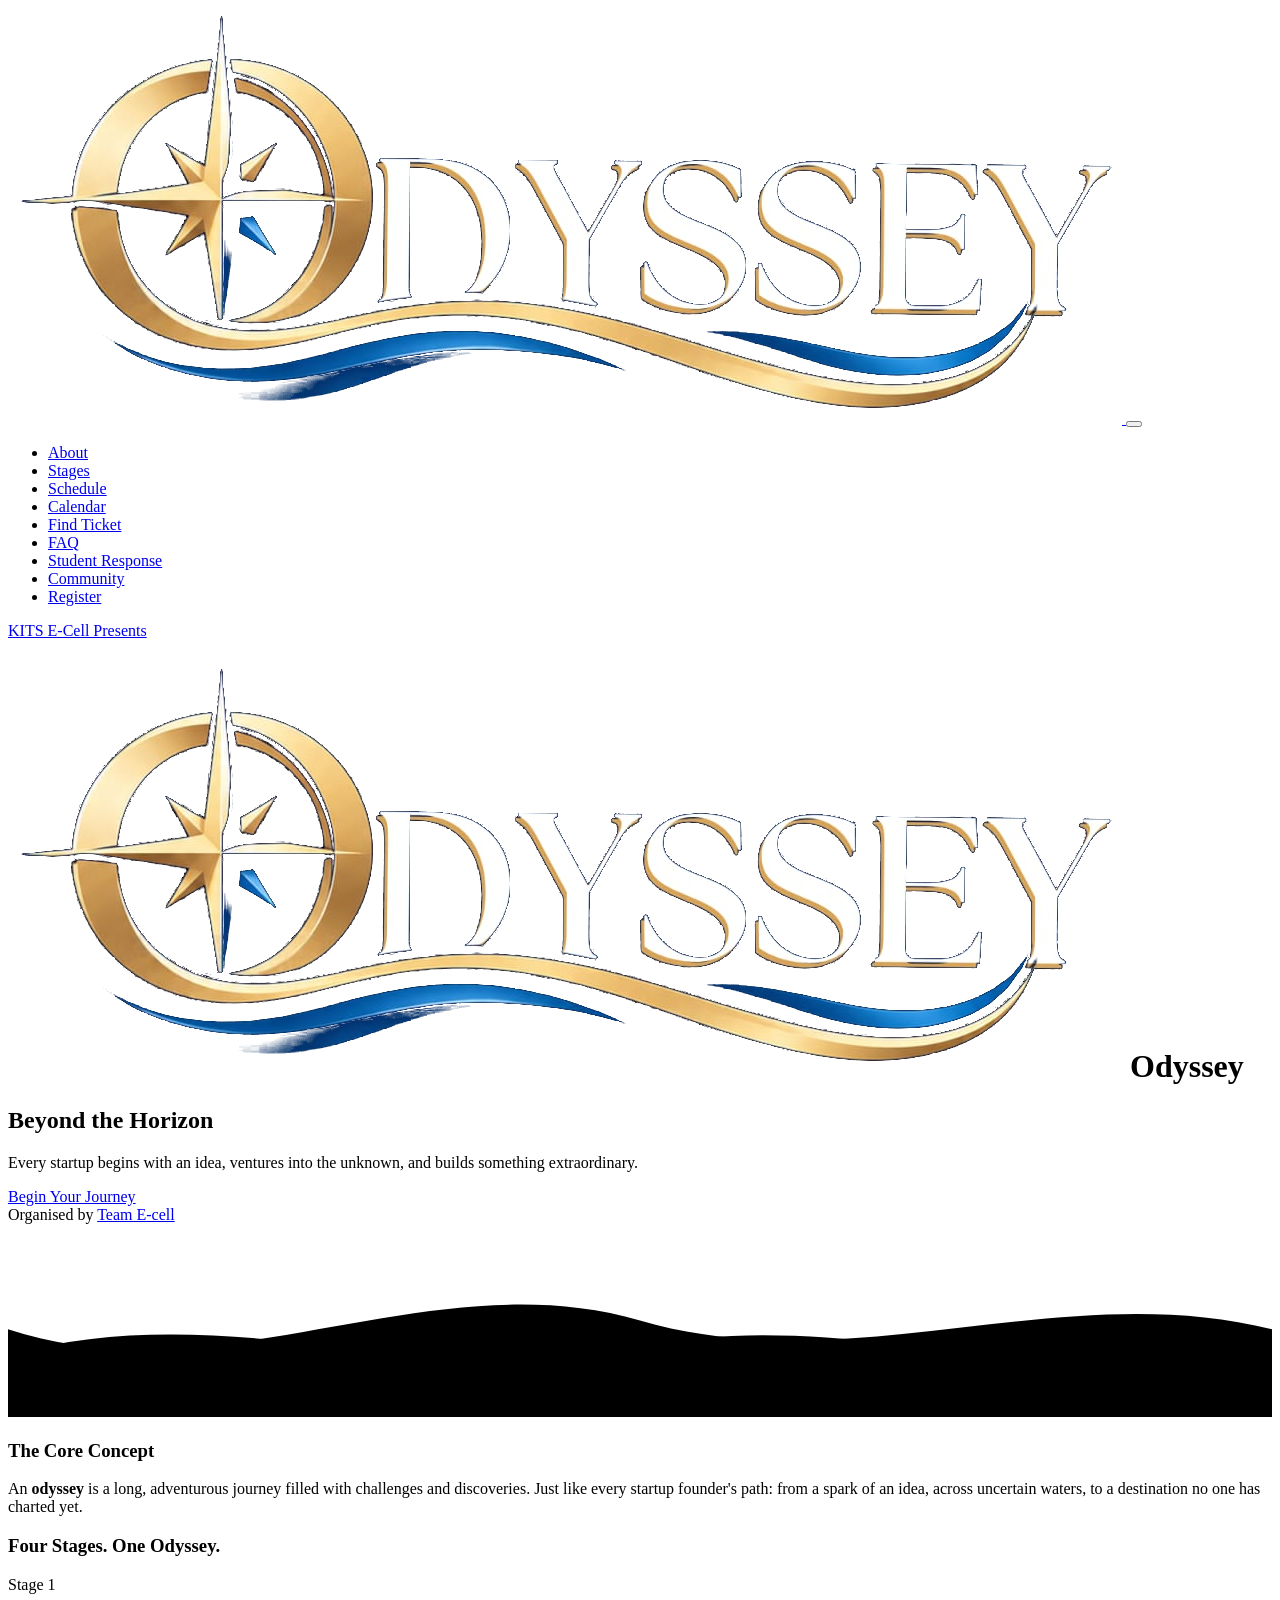
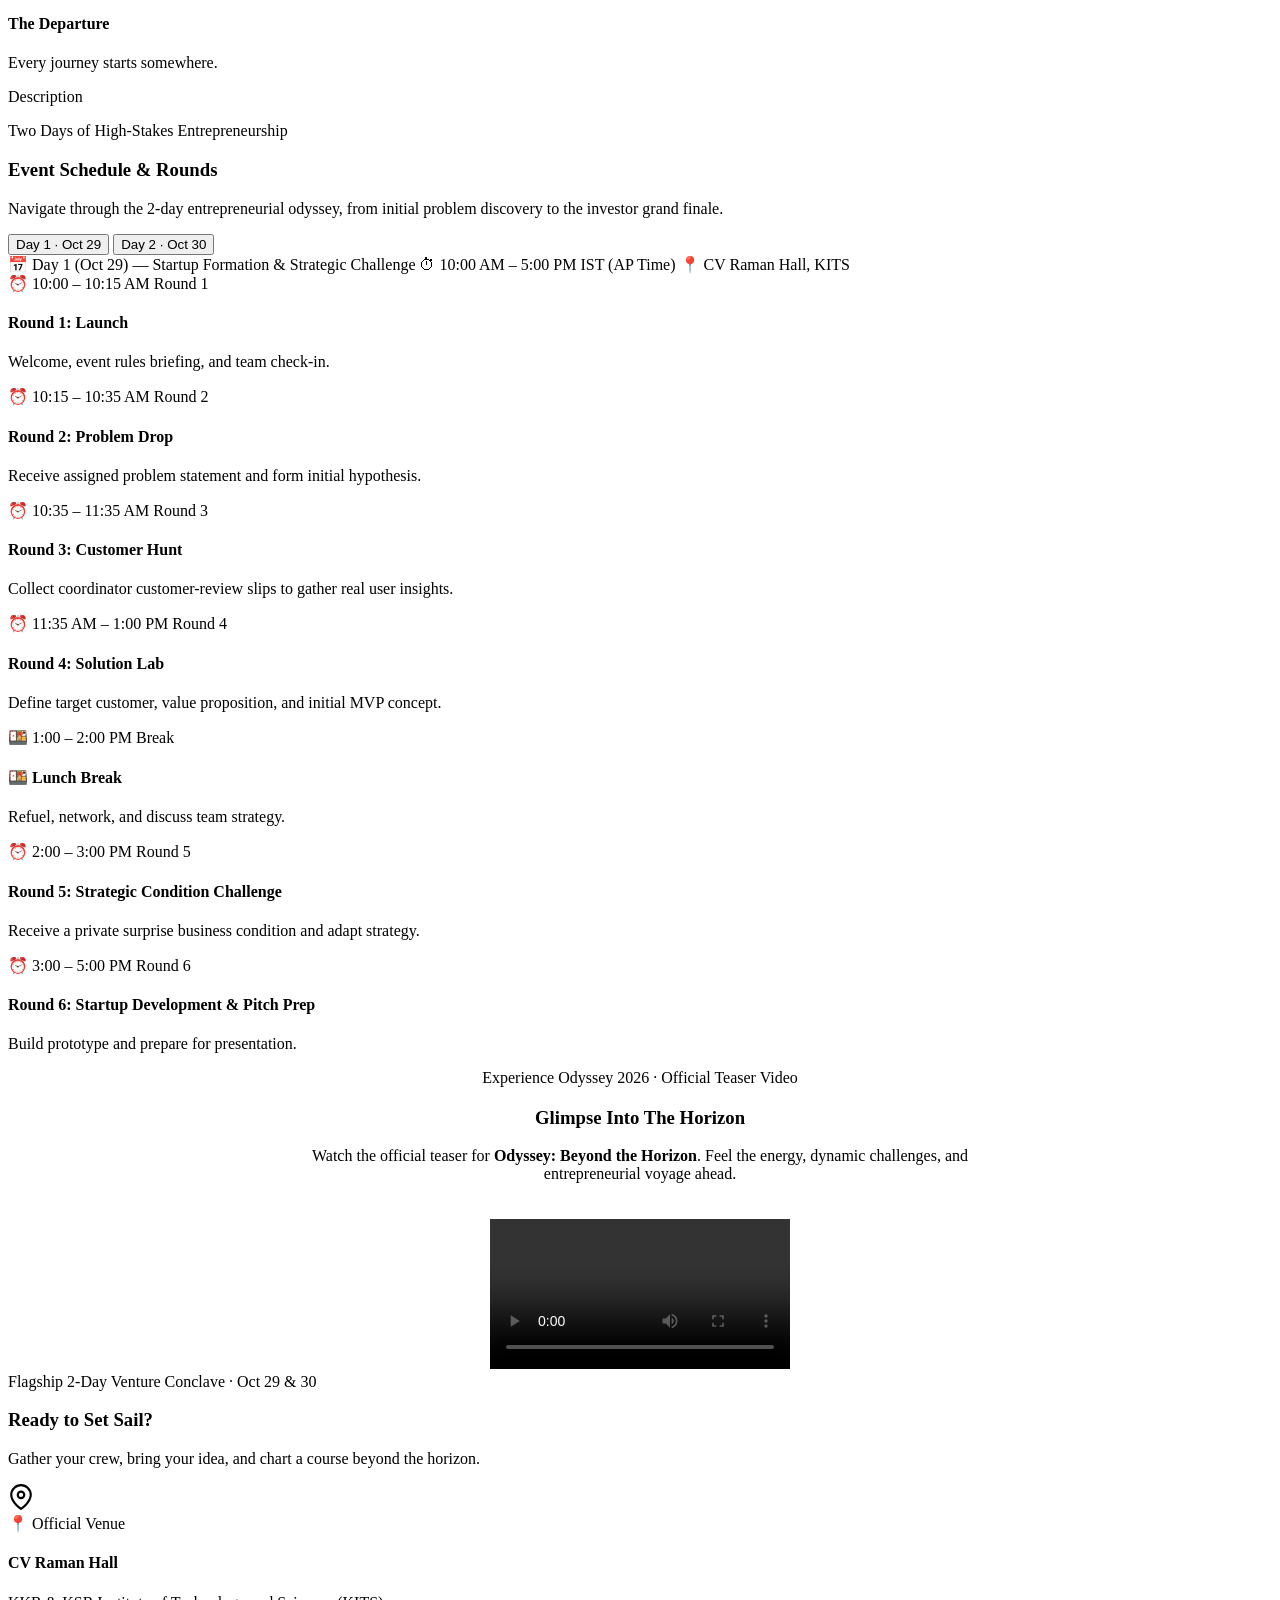
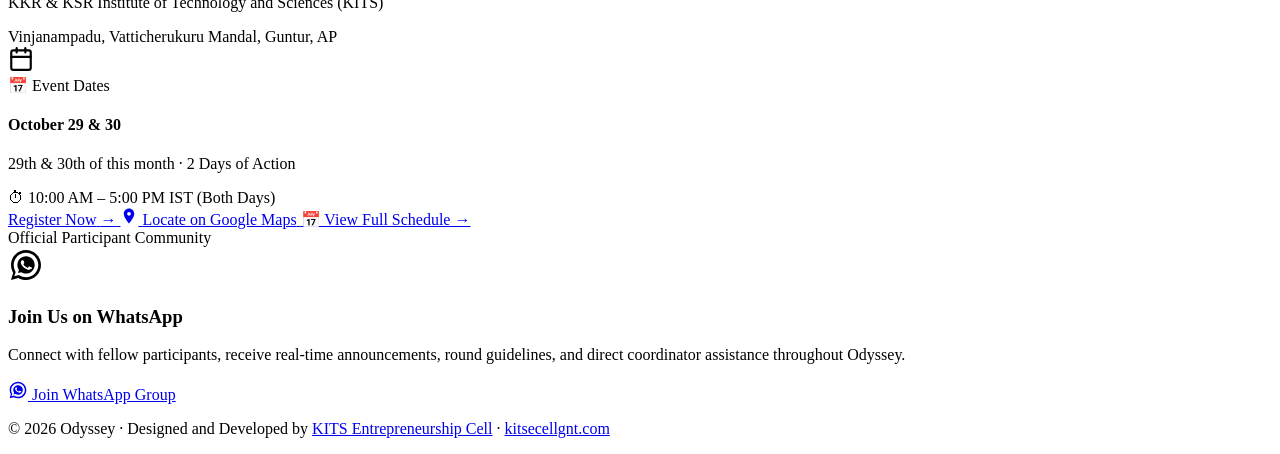
==== src/main/resources/templates/index.html @ 93b79a56 "first commit" ====
<!DOCTYPE html>
<html lang="en" xmlns:th="http://www.thymeleaf.org">

<head>
    <meta charset="UTF-8">
    <meta name="viewport" content="width=device-width, initial-scale=1.0">
    <title th:text="${eventName} + ': ' + ${tagline}">Odyssey: Beyond the Horizon</title>
    <link rel="icon" type="image/png" th:href="@{/images/logo-icon.png}" href="/images/logo-icon.png">
    <link rel="preconnect" href="https://fonts.googleapis.com">
    <link rel="preconnect" href="https://fonts.gstatic.com" crossorigin>
    <link href="https://fonts.googleapis.com/css2?family=Cinzel:wght@600;800&family=Inter:wght@300;400;600&display=swap"
        rel="stylesheet">
    <link rel="stylesheet" th:href="@{/css/style.css(v=18)}" href="/css/style.css?v=18">
    <link rel="stylesheet" th:href="@{/css/index.css(v=4)}" href="/css/index.css?v=4">
</head>

<body>

    <nav class="nav">
        <a href="#home" class="logo" aria-label="Odyssey">
            <img th:src="@{/images/logo-horizontal.png}" src="/images/logo-horizontal.png" alt="E-Cell Odyssey Logo"
                class="nav-logo-img">
        </a>
        <button type="button" class="nav-toggle" id="navToggle" aria-label="Toggle navigation" aria-expanded="false" aria-controls="navMenu">
            <span class="hamburger-bar"></span>
            <span class="hamburger-bar"></span>
            <span class="hamburger-bar"></span>
        </button>
        <ul id="navMenu">
            <li><a href="#about">About</a></li>
            <li><a href="#stages">Stages</a></li>
            <li><a href="#schedule">Schedule</a></li>
            <li><a th:href="@{/calendar}" href="/calendar">Calendar</a></li>
            <li><a th:href="@{/find-ticket}" href="/find-ticket">Find Ticket</a></li>
            <li><a th:href="@{/faq}" href="/faq">FAQ</a></li>
            <li><a th:href="@{/student-response}" href="/student-response">Student Response</a></li>
            <li><a href="#community">Community</a></li>
            <li><a th:href="@{/register}" href="/register" class="nav-reg-btn">Register</a></li>
        </ul>
    </nav>

    <header id="home" class="hero">
        <div class="hero-content">
            <a th:href="@{/admin}" href="/admin/registrations" class="eyebrow">KITS E-Cell Presents</a>
            <div class="hero-logo-wrap">
                <h1 class="hero-title-wrap">
                    <img th:src="@{/images/logo-horizontal.png}" src="/images/logo-horizontal.png" alt="Odyssey"
                        class="hero-logo-img">
                    <span class="visually-hidden" th:text="${eventName}">Odyssey</span>
                </h1>
            </div>
            <h2 th:text="${tagline}">Beyond the Horizon</h2>

            <p class="hero-sub">Every startup begins with an idea, ventures into the unknown, and builds something
                extraordinary.</p>
            <a th:href="@{/register}" href="/register" class="btn">Begin Your Journey</a>
            <div class="hero-organizer">
                <span class="hero-org-label">Organised by</span>
                <a href="https://kitsecellgnt.com/" target="_blank" rel="noopener noreferrer" class="hero-org-link">Team E-cell</a>
            </div>
        </div>

        <svg class="waves" viewBox="0 0 1440 220" preserveAspectRatio="none" aria-hidden="true">
            <path class="wave w1" d="M0,120 C240,200 480,40 720,110 C960,180 1200,60 1440,120 L1440,220 L0,220 Z" />
            <path class="wave w2" d="M0,150 C240,80 480,190 720,140 C960,90 1200,200 1440,150 L1440,220 L0,220 Z" />
            <path class="wave w3" d="M0,180 C300,140 600,220 900,180 C1100,150 1300,200 1440,180 L1440,220 L0,220 Z" />
        </svg>
    </header>

    <section id="about" class="section">
        <h3 class="section-title">The Core Concept</h3>
        <p class="lead">
            An <strong>odyssey</strong> is a long, adventurous journey filled with challenges and discoveries.
            Just like every startup founder's path: from a spark of an idea, across uncertain waters,
            to a destination no one has charted yet.
        </p>
    </section>

    <section id="stages" class="section alt">
        <h3 class="section-title">Four Stages. One Odyssey.</h3>
        <div class="stages">
            <article class="card" th:each="s : ${stages}">
                <span class="stage-no" th:text="'Stage ' + ${s.number}">Stage 1</span>
                <h4 th:text="${s.title}">The Departure</h4>
                <p class="tag" th:text="${s.tagline}">Every journey starts somewhere.</p>
                <p th:text="${s.description}">Description</p>
            </article>
        </div>
    </section>

    <section id="schedule" class="section schedule-section">
        <p class="eyebrow">Two Days of High-Stakes Entrepreneurship</p>
        <h3 class="section-title">Event Schedule &amp; Rounds</h3>
        <p class="lead">Navigate through the 2-day entrepreneurial odyssey, from initial problem discovery to the
            investor grand finale.</p>

        <!-- Day 1 & Day 2 Switcher Buttons -->
        <div class="day-switcher-wrap">
            <button type="button" class="day-btn active" id="btnDay1" onclick="switchScheduleDay('day1')">
                <span class="day-pill">Day 1 &middot; Oct 29</span>
            </button>
            <button type="button" class="day-btn" id="btnDay2" onclick="switchScheduleDay('day2')">
                <span class="day-pill">Day 2 &middot; Oct 30</span>
            </button>
        </div>

        <!-- Day 1 Schedule Panel -->
        <div id="scheduleDay1" class="day-panel active" style="display: block;">
            <div class="day-hero-banner">
                <span class="day-banner-title">&#128197; Day 1 (Oct 29) — Startup Formation &amp; Strategic
                    Challenge</span>
                <span class="day-banner-time">&#9201; 10:00 AM – 5:00 PM IST (AP Time)</span>
                <span class="day-banner-venue">&#128205; CV Raman Hall, KITS</span>
            </div>

            <div class="timeline-grid">
                <!-- Round 1 -->
                <article class="round-card">
                    <div class="round-top">
                        <span class="time-badge">&#9200; 10:00 – 10:15 AM</span>
                        <span class="round-tag">Round 1</span>
                    </div>
                    <h4>Round 1: Launch</h4>
                    <p>Welcome, event rules briefing, and team check-in.</p>
                </article>

                <!-- Round 2 -->
                <article class="round-card">
                    <div class="round-top">
                        <span class="time-badge">&#9200; 10:15 – 10:35 AM</span>
                        <span class="round-tag">Round 2</span>
                    </div>
                    <h4>Round 2: Problem Drop</h4>
                    <p>Receive assigned problem statement and form initial hypothesis.</p>
                </article>

                <!-- Round 3 -->
                <article class="round-card">
                    <div class="round-top">
                        <span class="time-badge">&#9200; 10:35 – 11:35 AM</span>
                        <span class="round-tag">Round 3</span>
                    </div>
                    <h4>Round 3: Customer Hunt</h4>
                    <p>Collect coordinator customer-review slips to gather real user insights.</p>
                </article>

                <!-- Round 4 -->
                <article class="round-card">
                    <div class="round-top">
                        <span class="time-badge">&#9200; 11:35 AM – 1:00 PM</span>
                        <span class="round-tag">Round 4</span>
                    </div>
                    <h4>Round 4: Solution Lab</h4>
                    <p>Define target customer, value proposition, and initial MVP concept.</p>
                </article>

                <!-- Lunch Break -->
                <article class="round-card break-card">
                    <div class="round-top">
                        <span class="time-badge">&#127857; 1:00 – 2:00 PM</span>
                        <span class="round-tag">Break</span>
                    </div>
                    <h4>&#127857; Lunch Break</h4>
                    <p>Refuel, network, and discuss team strategy.</p>
                </article>

                <!-- Round 5 -->
                <article class="round-card">
                    <div class="round-top">
                        <span class="time-badge">&#9200; 2:00 – 3:00 PM</span>
                        <span class="round-tag">Round 5</span>
                    </div>
                    <h4>Round 5: Strategic Condition Challenge</h4>
                    <p>Receive a private surprise business condition and adapt strategy.</p>
                </article>

                <!-- Round 6 -->
                <article class="round-card highlight-card">
                    <div class="round-top">
                        <span class="time-badge">&#9200; 3:00 – 5:00 PM</span>
                        <span class="round-tag">Round 6</span>
                    </div>
                    <h4>Round 6: Startup Development &amp; Pitch Prep</h4>
                    <p>Build prototype and prepare for presentation.</p>
                </article>
            </div>
        </div>

        <!-- Day 2 Schedule Panel -->
        <div id="scheduleDay2" class="day-panel" style="display: none;">
            <div class="day-hero-banner">
                <span class="day-banner-title">&#128197; Day 2 (Oct 30) — Crisis Response, Presentations &amp;
                    Investment</span>
                <span class="day-banner-time">&#9201; 10:00 AM – 5:00 PM IST (AP Time)</span>
                <span class="day-banner-venue">&#128205; CV Raman Hall, KITS</span>
            </div>

            <div class="timeline-grid">
                <!-- Round 7 -->
                <article class="round-card highlight-card">
                    <div class="round-top">
                        <span class="time-badge">&#9200; 10:00 – 11:30 AM</span>
                        <span class="round-tag">Round 7</span>
                    </div>
                    <h4>Round 7: Crisis Envelope / Market Shock</h4>
                    <p>Handle a sudden market shock under tight time constraints.</p>
                </article>

                <!-- Prep -->
                <article class="round-card">
                    <div class="round-top">
                        <span class="time-badge">&#9200; 11:30 AM – 1:00 PM</span>
                        <span class="round-tag">Preparation</span>
                    </div>
                    <h4>Team Prep &amp; Submission Verification</h4>
                    <p>Finalize presentation slides and verify submission files.</p>
                </article>

                <!-- Lunch Break -->
                <article class="round-card break-card">
                    <div class="round-top">
                        <span class="time-badge">&#127857; 1:00 – 2:00 PM</span>
                        <span class="round-tag">Break</span>
                    </div>
                    <h4>&#127857; Lunch Break</h4>
                    <p>Recharge before entering the pitching arena.</p>
                </article>

                <!-- Round 8 -->
                <article class="round-card">
                    <div class="round-top">
                        <span class="time-badge">&#9200; 2:00 – 3:30 PM</span>
                        <span class="round-tag">Round 8</span>
                    </div>
                    <h4>Round 8: Team Presentations</h4>
                    <p>Present problem, solution, and journey to all participating teams.</p>
                </article>

                <!-- Round 9 -->
                <article class="round-card highlight-card">
                    <div class="round-top">
                        <span class="time-badge">&#9200; 3:30 – 4:30 PM</span>
                        <span class="round-tag">Round 9</span>
                    </div>
                    <h4>Round 9: Investor Pitch</h4>
                    <p>Pitch finalized venture and MVP directly to the investor panel.</p>
                </article>

                <!-- Finale -->
                <article class="round-card highlight-card" style="border-color: #facc15;">
                    <div class="round-top">
                        <span class="time-badge" style="color: #facc15; border-color: rgba(234, 179, 8, 0.4);">&#127942;
                            4:30 – 5:00 PM</span>
                        <span class="round-tag" style="background: rgba(234, 179, 8, 0.2); color: #fef08a;">Grand
                            Finale</span>
                    </div>
                    <h4>Awards &amp; Closing Ceremony</h4>
                    <p>Score consolidation, winner announcements, and closing remarks.</p>
                </article>
            </div>
        </div>
    </section>

    <!-- CINEMATIC TEASER VIDEO SECTION -->
    <section class="section odyssey-video-section" id="teaser-video">
        <div class="container" style="max-width: 1060px; margin: 0 auto; text-align: center;">
            <div class="cta-badge-wrap" style="margin-bottom: 1.2rem;">
                <span class="cta-badge">
                    <span class="pulse-dot"></span>
                    <span>Experience Odyssey 2026 &middot; Official Teaser Video</span>
                </span>
            </div>

            <h3 class="section-title">Glimpse Into The Horizon</h3>
            <p class="lead" style="max-width: 680px; margin: 0 auto 2.2rem auto;">
                Watch the official teaser for <strong>Odyssey: Beyond the Horizon</strong>. Feel the energy, dynamic
                challenges, and entrepreneurial voyage ahead.
            </p>

            <div class="cinematic-video-card">
                <div class="video-wrapper">
                    <video id="odysseyTeaserVideo" class="cinematic-video-player" controls preload="metadata"
                        playsinline>
                        <source th:src="@{/images/1016.mp4}" src="/images/1016.mp4" type="video/mp4">
                        Your browser does not support the video tag.
                    </video>
                </div>
            </div>
        </div>
    </section>

    <section id="register" class="section cta">
        <div class="cta-badge-wrap">
            <span class="cta-badge">
                <span class="pulse-dot"></span>
                <span>Flagship 2-Day Venture Conclave &middot; Oct 29 &amp; 30</span>
            </span>
        </div>

        <h3 class="section-title">Ready to Set Sail?</h3>
        <p class="lead">Gather your crew, bring your idea, and chart a course beyond the horizon.</p>

        <!-- Official Venue & Date Showcase -->
        <div class="cta-venue-card">
            <!-- Venue Column -->
            <div class="cta-venue-col">
                <div class="cta-venue-icon-circle" aria-hidden="true">
                    <svg viewBox="0 0 24 24" width="26" height="26" fill="none" stroke="currentColor" stroke-width="2"
                        stroke-linecap="round" stroke-linejoin="round">
                        <path d="M21 10c0 7-9 13-9 13s-9-6-9-13a9 9 0 0 1 18 0z"></path>
                        <circle cx="12" cy="10" r="3"></circle>
                    </svg>
                </div>
                <div class="cta-venue-content">
                    <span class="cta-venue-tag">&#128205; Official Venue</span>
                    <h4 class="cta-venue-title">CV Raman Hall</h4>
                    <p class="cta-venue-college">KKR &amp; KSR Institute of Technology and Sciences (KITS)</p>
                    <span class="cta-venue-sub">Vinjanampadu, Vatticherukuru Mandal, Guntur, AP</span>
                </div>
            </div>

            <!-- Divider Line -->
            <div class="cta-venue-separator" aria-hidden="true"></div>

            <!-- Schedule & Date Column -->
            <div class="cta-venue-col">
                <div class="cta-venue-icon-circle cta-date-icon" aria-hidden="true">
                    <svg viewBox="0 0 24 24" width="26" height="26" fill="none" stroke="currentColor" stroke-width="2"
                        stroke-linecap="round" stroke-linejoin="round">
                        <rect x="3" y="4" width="18" height="18" rx="2" ry="2"></rect>
                        <line x1="16" y1="2" x2="16" y2="6"></line>
                        <line x1="8" y1="2" x2="8" y2="6"></line>
                        <line x1="3" y1="10" x2="21" y2="10"></line>
                    </svg>
                </div>
                <div class="cta-venue-content">
                    <span class="cta-venue-tag">&#128197; Event Dates</span>
                    <h4 class="cta-venue-title">October 29 &amp; 30</h4>
                    <p class="cta-venue-college">29th &amp; 30th of this month &middot; 2 Days of Action</p>
                    <span class="cta-venue-sub">&#9201; 10:00 AM – 5:00 PM IST (Both Days)</span>
                </div>
            </div>
        </div>

        <div class="cta-btn-group">
            <a th:href="@{/register}" href="/register" class="btn cta-primary-btn">
                <span>Register Now</span>
                <span class="btn-arrow">&rarr;</span>
            </a>
            <a href="https://maps.google.com/?q=KKR+%26+KSR+Institute+of+Technology+and+Sciences+Vinjanampadu+Guntur"
                target="_blank" rel="noopener noreferrer" class="cta-map-btn">
                <svg viewBox="0 0 24 24" width="18" height="18" fill="currentColor" aria-hidden="true">
                    <path
                        d="M12 2C8.13 2 5 5.13 5 9c0 5.25 7 13 7 13s7-7.75 7-13c0-3.87-3.13-7-7-7zm0 9.5c-1.38 0-2.5-1.12-2.5-2.5s1.12-2.5 2.5-2.5 2.5 1.12 2.5 2.5-1.12 2.5-2.5 2.5z" />
                </svg>
                <span>Locate on Google Maps</span>
            </a>
            <a th:href="@{/calendar}" href="/calendar" class="cta-cal-link">
                <span>&#128197; View Full Schedule &rarr;</span>
            </a>
        </div>
    </section>

    <!-- Footer containing WhatsApp Community Segment -->
    <footer id="community" class="footer">
        <div class="footer-community-wrap">
            <div class="whatsapp-card">
                <div class="whatsapp-badge-row">
                    <span class="whatsapp-badge">
                        <span class="pulse-dot"></span> Official Participant Community
                    </span>
                </div>
                <div class="whatsapp-body">
                    <div class="whatsapp-icon-wrap" aria-hidden="true">
                        <svg viewBox="0 0 24 24" width="36" height="36" fill="currentColor">
                            <path
                                d="M12.031 6.172c-3.181 0-5.767 2.586-5.768 5.766-.001 1.298.38 2.27 1.019 3.287l-.582 2.128 2.182-.573c.978.58 1.911.928 3.145.929 3.178 0 5.767-2.587 5.768-5.766.001-3.187-2.575-5.77-5.764-5.771zm3.392 8.244c-.144.405-.837.774-1.17.824-.312.045-.694.079-2.128-.517-1.706-.709-2.807-2.455-2.892-2.569-.085-.114-.693-.923-.693-1.761 0-.838.44-1.25.597-1.423.157-.173.342-.216.456-.216.114 0 .228.002.328.007.106.006.248-.04.388.297.144.347.491 1.2.534 1.288.043.088.072.19.014.305-.058.115-.087.187-.173.289l-.26.309c-.087.098-.178.204-.076.38.102.176.454.75 1.02 1.253.729.648 1.344.848 1.534.943.19.095.301.079.412-.048.111-.127.476-.554.603-.744.127-.19.254-.159.423-.095.17.064 1.075.507 1.26.599.185.092.308.138.353.216.045.078.045.452-.099.857zM12 2C6.477 2 2 6.477 2 12c0 1.891.524 3.66 1.434 5.176L2 22l4.957-1.399C8.38 21.464 10.129 22 12 22c5.523 0 10-4.477 10-10S17.523 2 12 2zm0 18.2c-1.637 0-3.175-.487-4.469-1.326l-.32-.208-2.946.832.846-2.871-.228-.337A8.163 8.163 0 013.8 12c0-4.521 3.679-8.2 8.2-8.2 4.522 0 8.2 3.679 8.2 8.2 0 4.522-3.678 8.2-8.2 8.2z" />
                        </svg>
                    </div>
                    <div class="whatsapp-text">
                        <h3 class="whatsapp-title">Join Us on WhatsApp</h3>
                        <p class="whatsapp-desc">Connect with fellow participants, receive real-time announcements,
                            round guidelines, and direct coordinator assistance throughout Odyssey.</p>
                    </div>
                    <div class="whatsapp-cta-wrap">
                        <a href="https://chat.whatsapp.com/LTBBY7HvMAJF1hROCei2J0?s=sw&p=a&mlu=4&ilr=4" target="_blank"
                            rel="noopener noreferrer" class="whatsapp-btn">
                            <svg viewBox="0 0 24 24" width="20" height="20" fill="currentColor">
                                <path
                                    d="M12.031 6.172c-3.181 0-5.767 2.586-5.768 5.766-.001 1.298.38 2.27 1.019 3.287l-.582 2.128 2.182-.573c.978.58 1.911.928 3.145.929 3.178 0 5.767-2.587 5.768-5.766.001-3.187-2.575-5.77-5.764-5.771zm3.392 8.244c-.144.405-.837.774-1.17.824-.312.045-.694.079-2.128-.517-1.706-.709-2.807-2.455-2.892-2.569-.085-.114-.693-.923-.693-1.761 0-.838.44-1.25.597-1.423.157-.173.342-.216.456-.216.114 0 .228.002.328.007.106.006.248-.04.388.297.144.347.491 1.2.534 1.288.043.088.072.19.014.305-.058.115-.087.187-.173.289l-.26.309c-.087.098-.178.204-.076.38.102.176.454.75 1.02 1.253.729.648 1.344.848 1.534.943.19.095.301.079.412-.048.111-.127.476-.554.603-.744.127-.19.254-.159.423-.095.17.064 1.075.507 1.26.599.185.092.308.138.353.216.045.078.045.452-.099.857zM12 2C6.477 2 2 6.477 2 12c0 1.891.524 3.66 1.434 5.176L2 22l4.957-1.399C8.38 21.464 10.129 22 12 22c5.523 0 10-4.477 10-10S17.523 2 12 2zm0 18.2c-1.637 0-3.175-.487-4.469-1.326l-.32-.208-2.946.832.846-2.871-.228-.337A8.163 8.163 0 013.8 12c0-4.521 3.679-8.2 8.2-8.2 4.522 0 8.2 3.679 8.2 8.2 0 4.522-3.678 8.2-8.2 8.2z" />
                            </svg>
                            <span>Join WhatsApp Group</span>
                        </a>
                    </div>
                </div>
            </div>
        </div>
        <div class="footer-copy">
            <p>&copy; 2026 <span th:text="${eventName}">Odyssey</span> &middot; Designed and Developed by <a
                    href="https://kitsecellgnt.com/" target="_blank" rel="noopener noreferrer">KITS Entrepreneurship
                    Cell</a> &middot; <a href="https://kitsecellgnt.com/" target="_blank"
                    rel="noopener noreferrer">kitsecellgnt.com</a></p>
        </div>
    </footer>

    <script th:src="@{/js/navbar.js(v=2)}" src="/js/navbar.js?v=2"></script>
    <script th:src="@{/js/main.js(v=5)}" src="/js/main.js?v=5"></script>
</body>

</html>
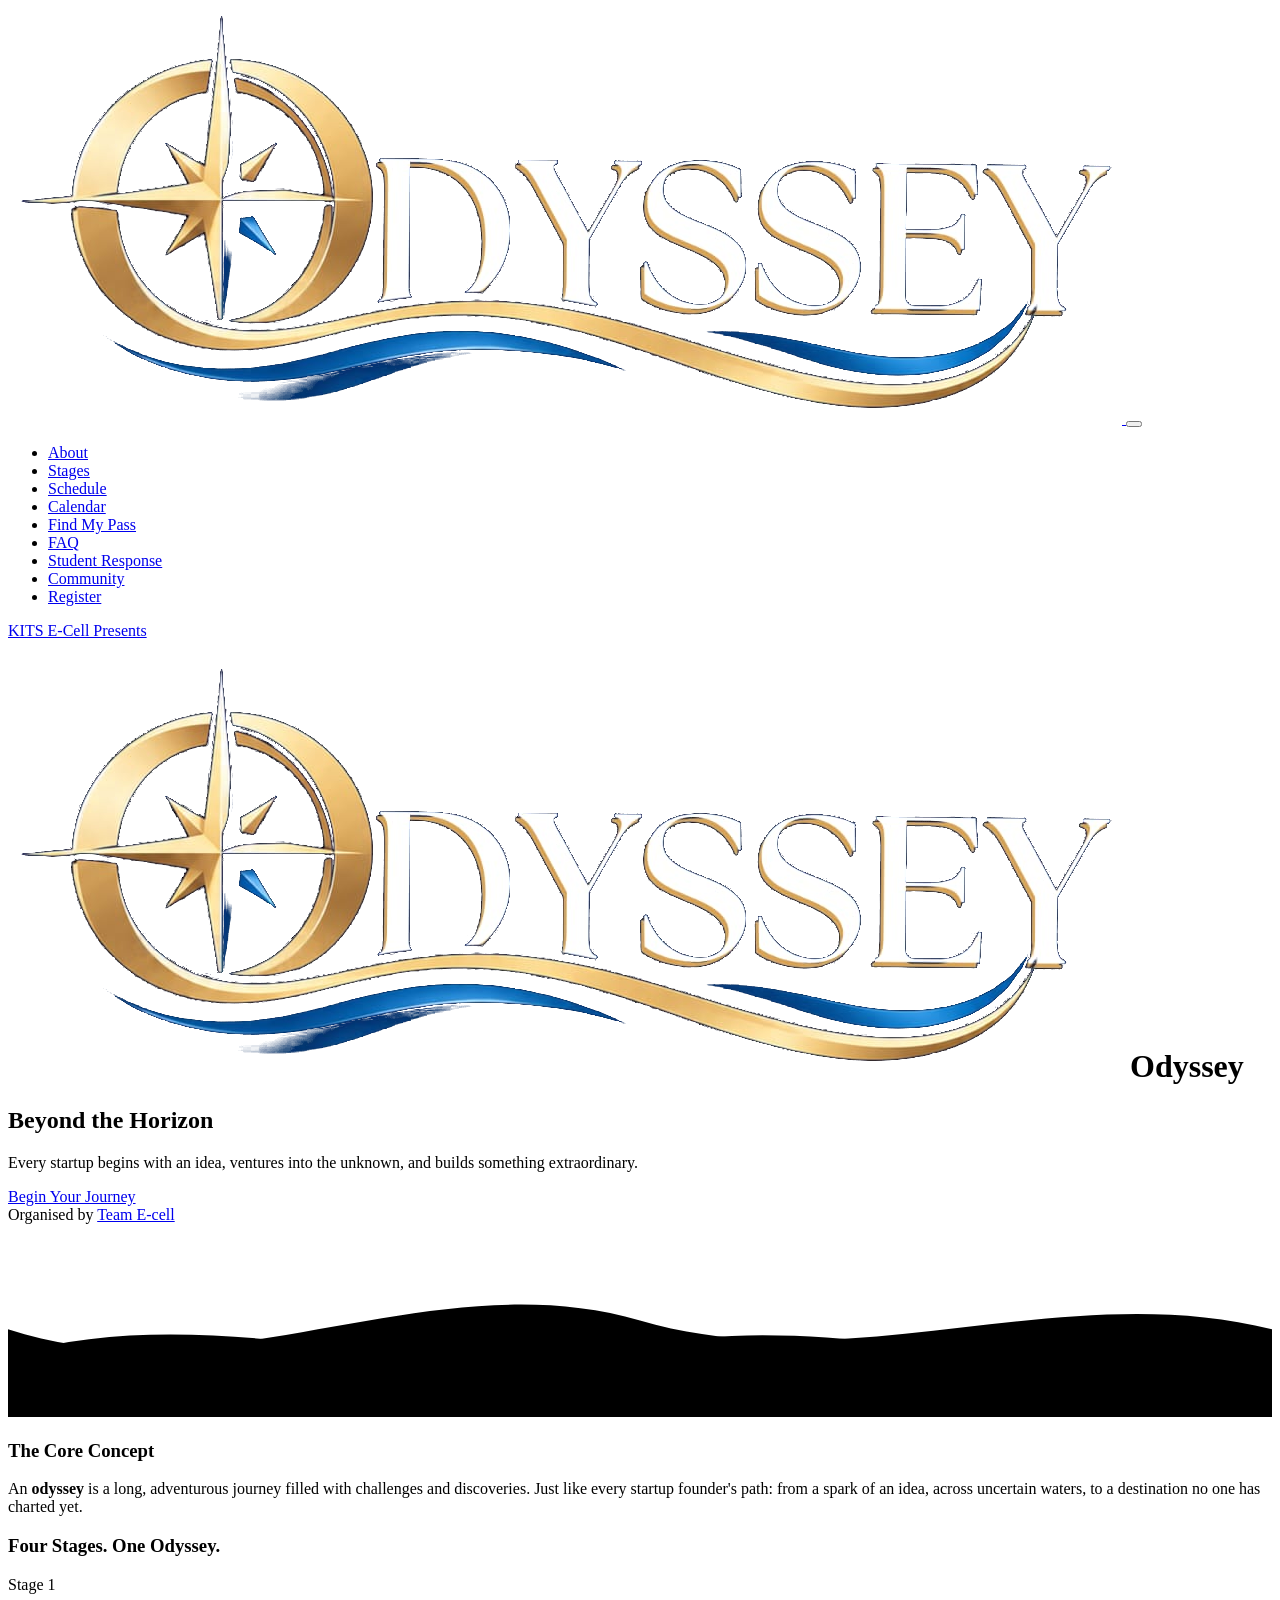
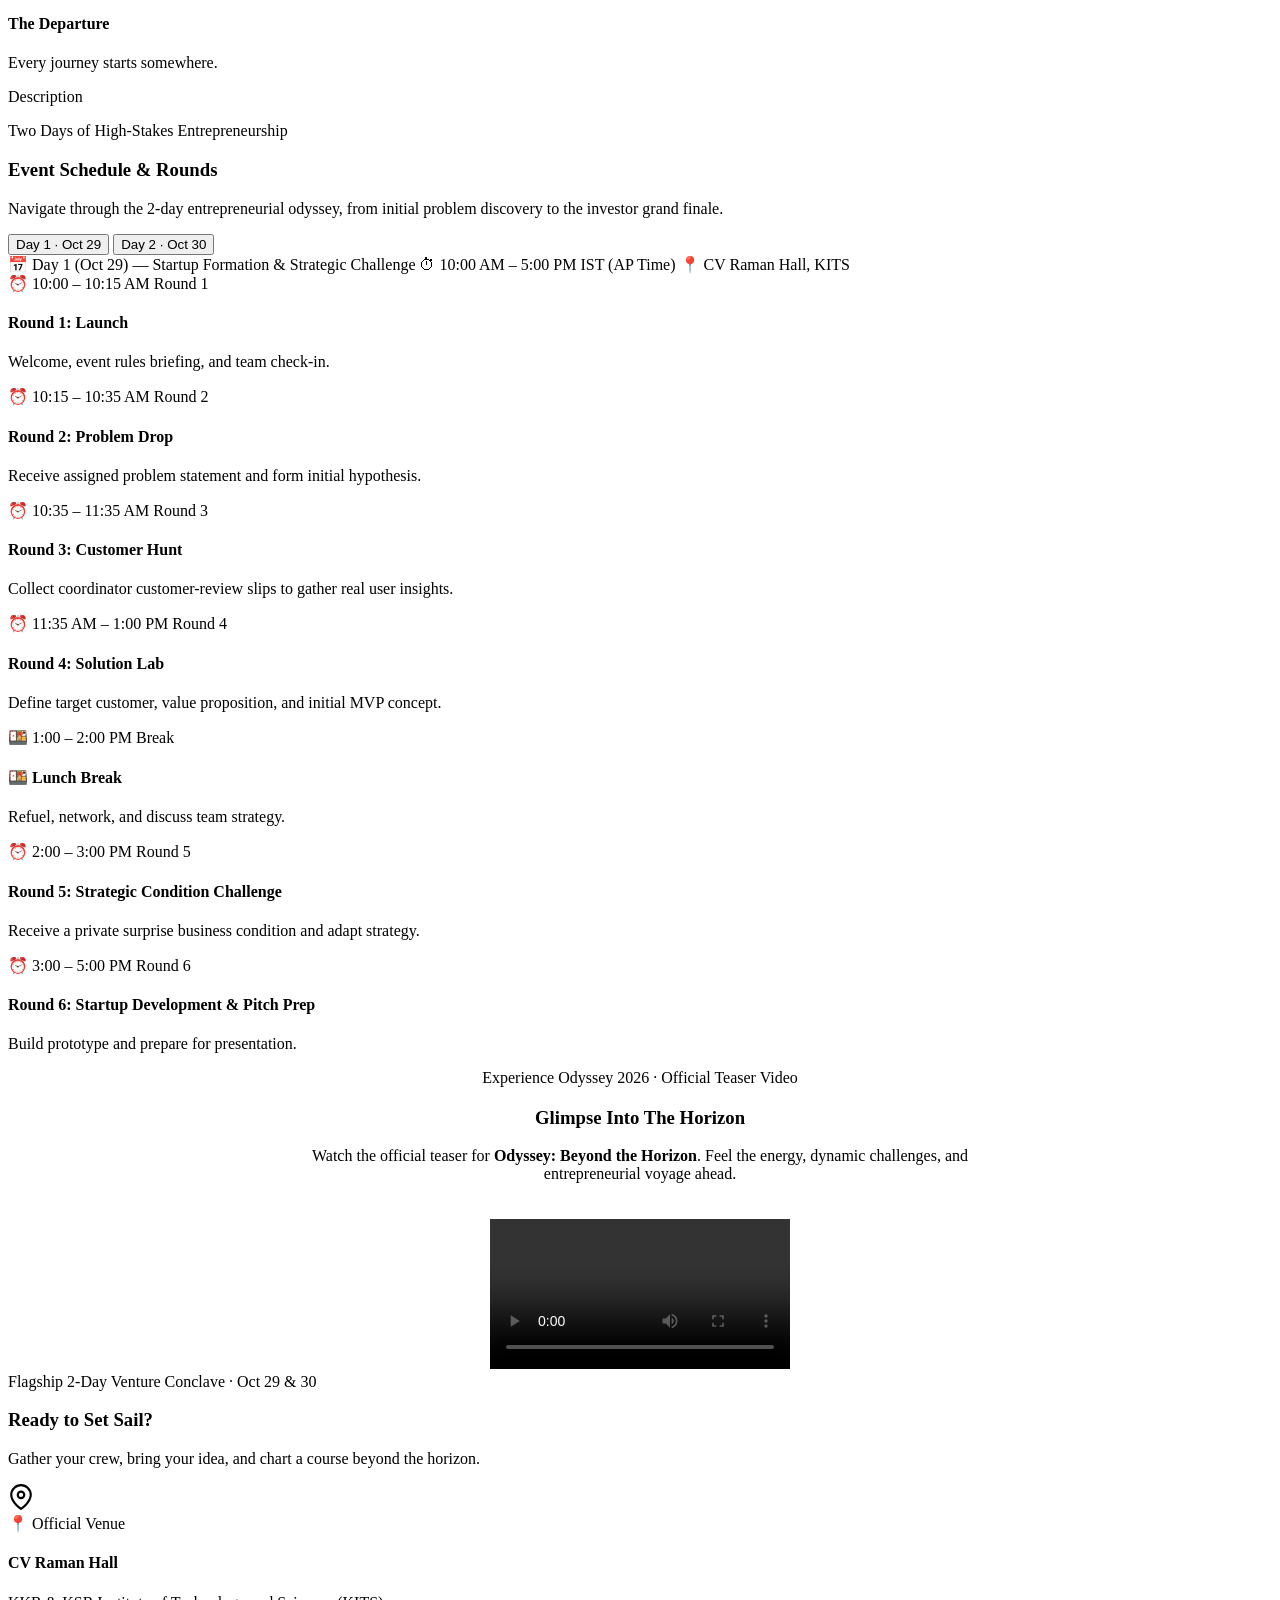
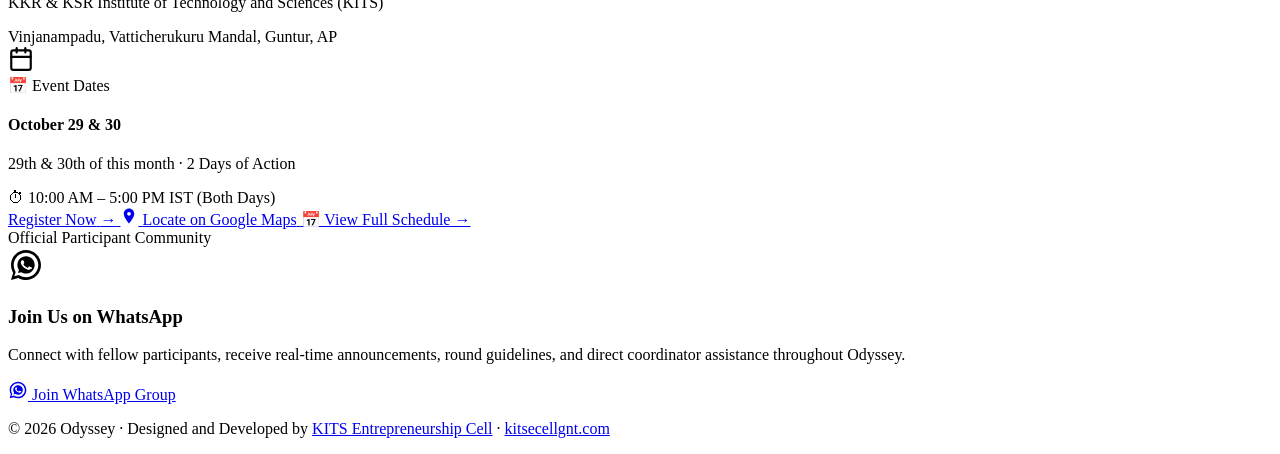
==== commit c9f4cdd6: "Updater find my pass option" ====
--- a/src/main/resources/templates/index.html
+++ b/src/main/resources/templates/index.html
@@ -21,7 +21,8 @@
             <img th:src="@{/images/logo-horizontal.png}" src="/images/logo-horizontal.png" alt="E-Cell Odyssey Logo"
                 class="nav-logo-img">
         </a>
-        <button type="button" class="nav-toggle" id="navToggle" aria-label="Toggle navigation" aria-expanded="false" aria-controls="navMenu">
+        <button type="button" class="nav-toggle" id="navToggle" aria-label="Toggle navigation" aria-expanded="false"
+            aria-controls="navMenu">
             <span class="hamburger-bar"></span>
             <span class="hamburger-bar"></span>
             <span class="hamburger-bar"></span>
@@ -31,7 +32,7 @@
             <li><a href="#stages">Stages</a></li>
             <li><a href="#schedule">Schedule</a></li>
             <li><a th:href="@{/calendar}" href="/calendar">Calendar</a></li>
-            <li><a th:href="@{/find-ticket}" href="/find-ticket">Find Ticket</a></li>
+            <li><a th:href="@{/find-ticket}" href="/find-ticket">Find My Pass</a></li>
             <li><a th:href="@{/faq}" href="/faq">FAQ</a></li>
             <li><a th:href="@{/student-response}" href="/student-response">Student Response</a></li>
             <li><a href="#community">Community</a></li>
@@ -56,7 +57,8 @@
             <a th:href="@{/register}" href="/register" class="btn">Begin Your Journey</a>
             <div class="hero-organizer">
                 <span class="hero-org-label">Organised by</span>
-                <a href="https://kitsecellgnt.com/" target="_blank" rel="noopener noreferrer" class="hero-org-link">Team E-cell</a>
+                <a href="https://kitsecellgnt.com/" target="_blank" rel="noopener noreferrer" class="hero-org-link">Team
+                    E-cell</a>
             </div>
         </div>
 
